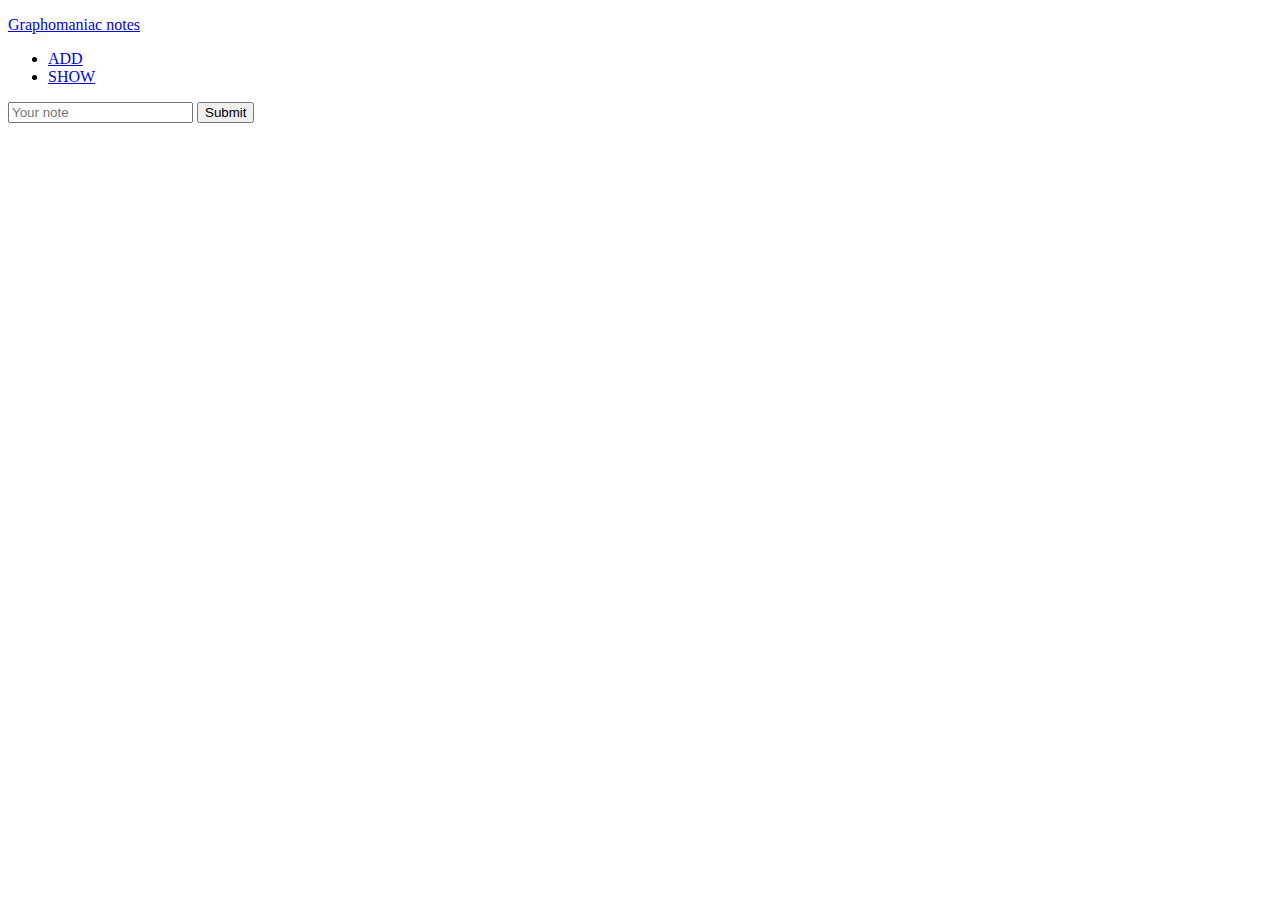
==== templates/index.html @ b6605024 "added?" ====
<!DOCTYPE html>
<html lang="en">
<head>
	<meta charset="UTF-8">
	<title>Adding Page</title>
	<link rel="stylesheet" href="static/main.css">
</head>
<body>
	<header>
		<div class="upline">
			<div class="container">
				<a href="index.html"><p>Graphomaniac notes</p></a>
				<nav>
					<ul class="menu">
						<li><a href="index.html">ADD</a></li>
						<li><a href="notes.html">SHOW</a></li>
					</ul>
				</nav>
			</div>
		</div>
	</header>

	<section>
		<div class="container">
			<form>
				<input type="text" class="text" placeholder="Your note" name="note">
				<button>Submit</button>
			</form>
		</div>
	</section>
</body>
</html>
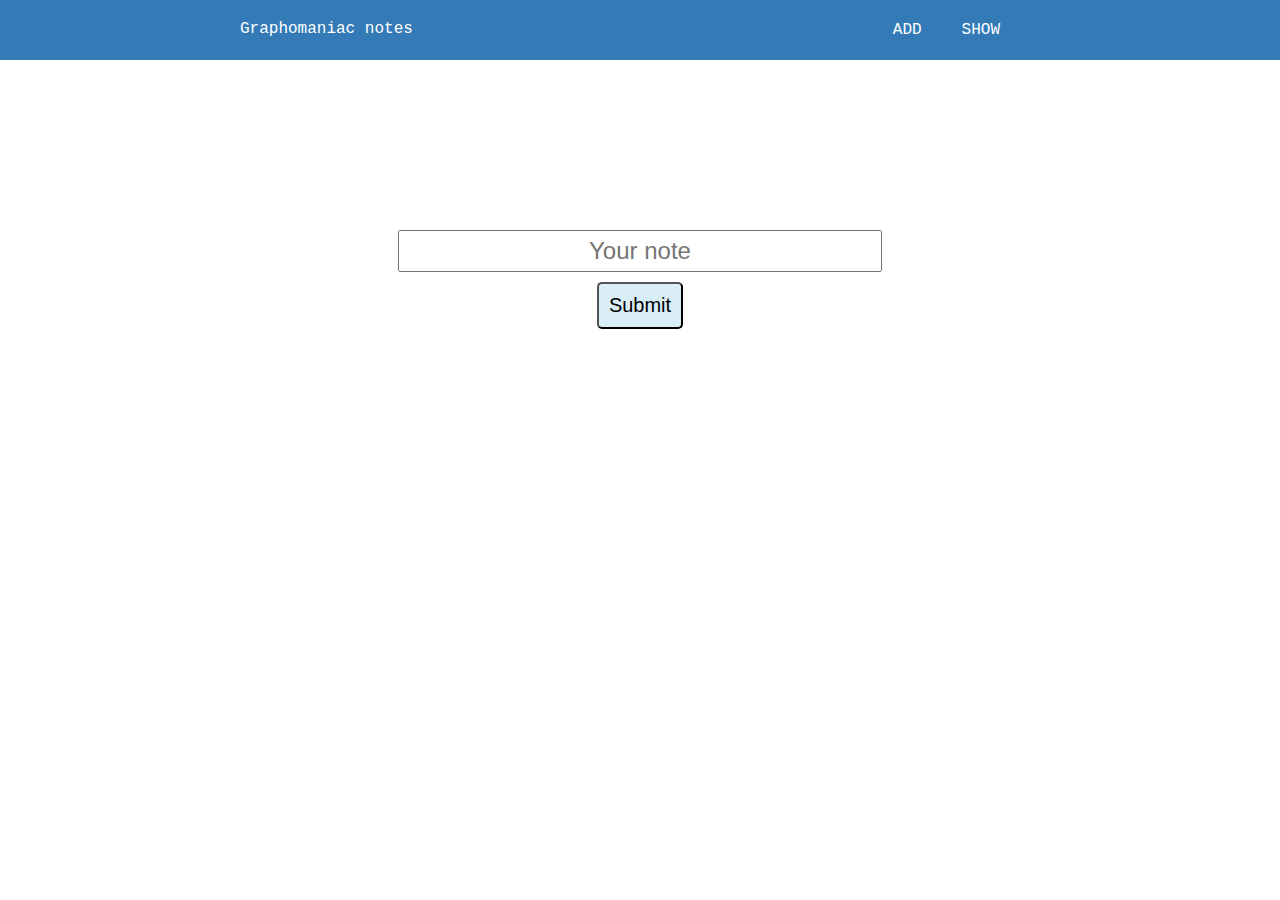
==== commit 4579680f: "dot-dot-slash routing for universality" ====
--- a/templates/index.html
+++ b/templates/index.html
@@ -3,7 +3,7 @@
 <head>
 	<meta charset="UTF-8">
 	<title>Adding Page</title>
-	<link rel="stylesheet" href="static/main.css">
+	<link rel="stylesheet" href="../static/main.css">
 </head>
 <body>
 	<header>
--- a/static/main.css
+++ b/static/main.css
@@ -0,0 +1,127 @@
+body 
+{
+	padding: 0;
+	margin: 0;
+	
+}
+
+header 
+{
+	position: center;
+	padding: 10px;
+	background-color: #337ab7;
+	height: 40px;
+}
+
+section
+{
+	background-color: #fff;
+	padding-bottom: 300px;
+}
+
+footer
+{
+	background-color: #337ab7;
+	padding-bottom: auto;	
+}
+
+.container 
+{
+	width: 800px;
+	/*border: 10px solid red;*/
+	margin: 0 auto;
+
+}
+
+p {
+	color: #fff;
+	text-decoration: none;
+	font: 12pt courier new;
+	float: left;
+	margin-top: 10px;
+}
+
+nav
+{
+	float: right; 
+	margin-top: 10px;
+}
+
+.menu 
+{
+	padding: 0;
+	margin: 0;
+
+	display: block;
+}
+
+ul
+{
+	list-style-type: none;
+}
+
+.menu li 
+{
+	float: left;
+	display: block;
+	margin-right: 40px;
+}
+
+.menu a 
+{
+	color: #fff;
+	font: 12pt courier new;
+	text-decoration: none;
+	text-transform: uppercase;
+}
+
+form
+{
+	margin-top: 170px;
+}
+
+button
+{
+	border-radius: 5px;
+	margin-top: 10px;
+	font-size: 20px;
+	background-color: #d9edf7;
+	display: block;
+	margin: 10px auto;
+	padding: 10px;
+}
+
+input
+{	
+	font-size: 24px;
+	text-align: center;
+	width: 480px;
+	padding: 5px 0;
+	display: block;
+	margin: 0 auto;
+}
+
+.notes li
+{
+	color: #3958D0;
+	background-color: #d9edf7;
+	margin-bottom: 10px;
+	margin-left: 250px;
+	margin-right: 250px;
+	padding: 5px;
+}
+
+
+
+
+
+
+
+
+
+
+
+
+
+
+
